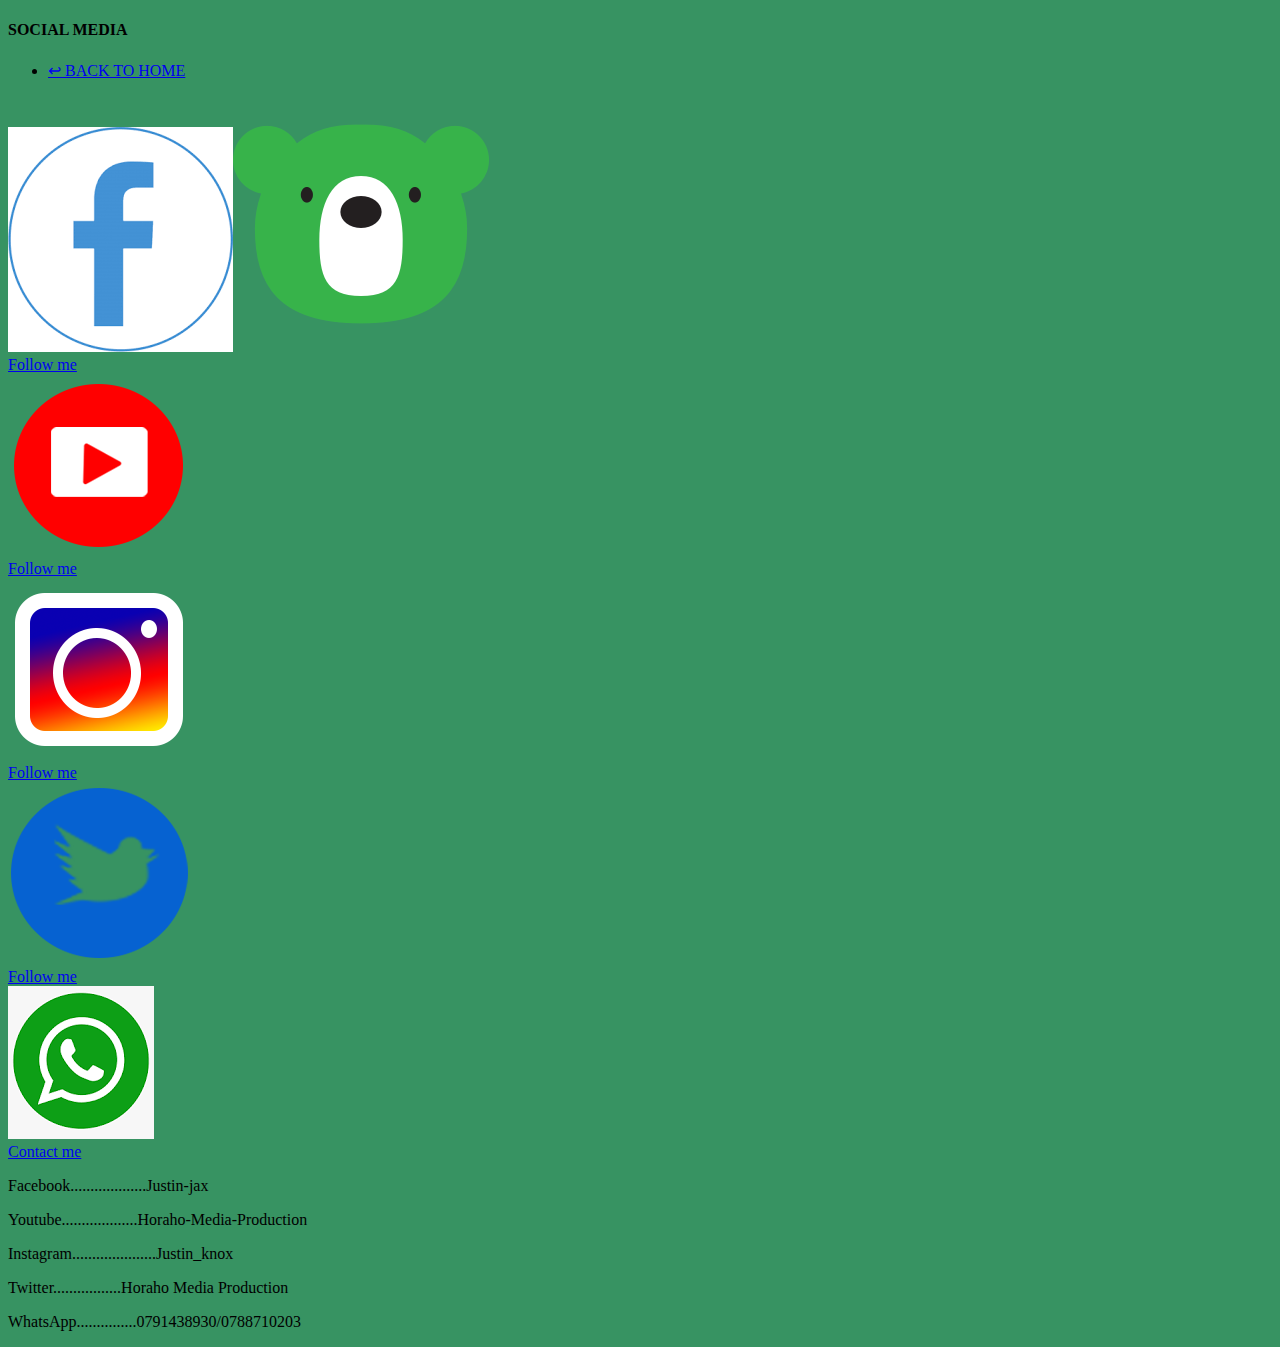
==== social.html @ 60962ede "existing compressed" ====
<!DOCTYPE html>
<html>
<head>

	<meta charset="utf-8">

    <link rel="stylesheet" type="text/css" href="Media.css">

	<link rel="icon" href="MINE.ico">

	<title> H.and.M.inc/ Social Media</title>

</head>

<body bgcolor="379362">

	<div class="active">

	<h4>SOCIAL MEDIA</h4>

		<div id="main">
			<nav>
				<ul>
					<li><a href="h.html" class="ac tive">↩ BACK TO HOME</a></li>
					</ul>
			</nav>
			<img src="download.png"><img src="MINE.ico" class="icon">

			<li><a href="https://www.facebook.com/profile.php?id=100072262425325" class="png" >Follow me</a></li>

			<img src="youtube.png">

			<li><a href="https://www.youtube.com/channel/UC40_WTpDWEFuKfVG90c-nzA" class="png" >Follow me</a></li>

			<img src="ig.png">

			<li><a href="https://www.instagram.com/___justin__knox__/
" class="png" >Follow me</a></li>

			<img src="twitter.png">
			<li><a href="https://www.twitter.com/horahomediaproduction" class="png" >Follow me</a></li>
			<img src="tsap.png">
			<li><a href="tsap.txt" class="png" >Contact me</a></li>
			<p class="fb">Facebook...................Justin-jax</p>
			<p class="yt">Youtube...................Horaho-Media-Production</p>
			<p class="ig">Instagram.....................Justin_knox</p>
			<p class="twit">Twitter.................Horaho Media Production</p>
			<p class="tsap">WhatsApp...............0791438930/0788710203</p>

			
	</body>
</html>
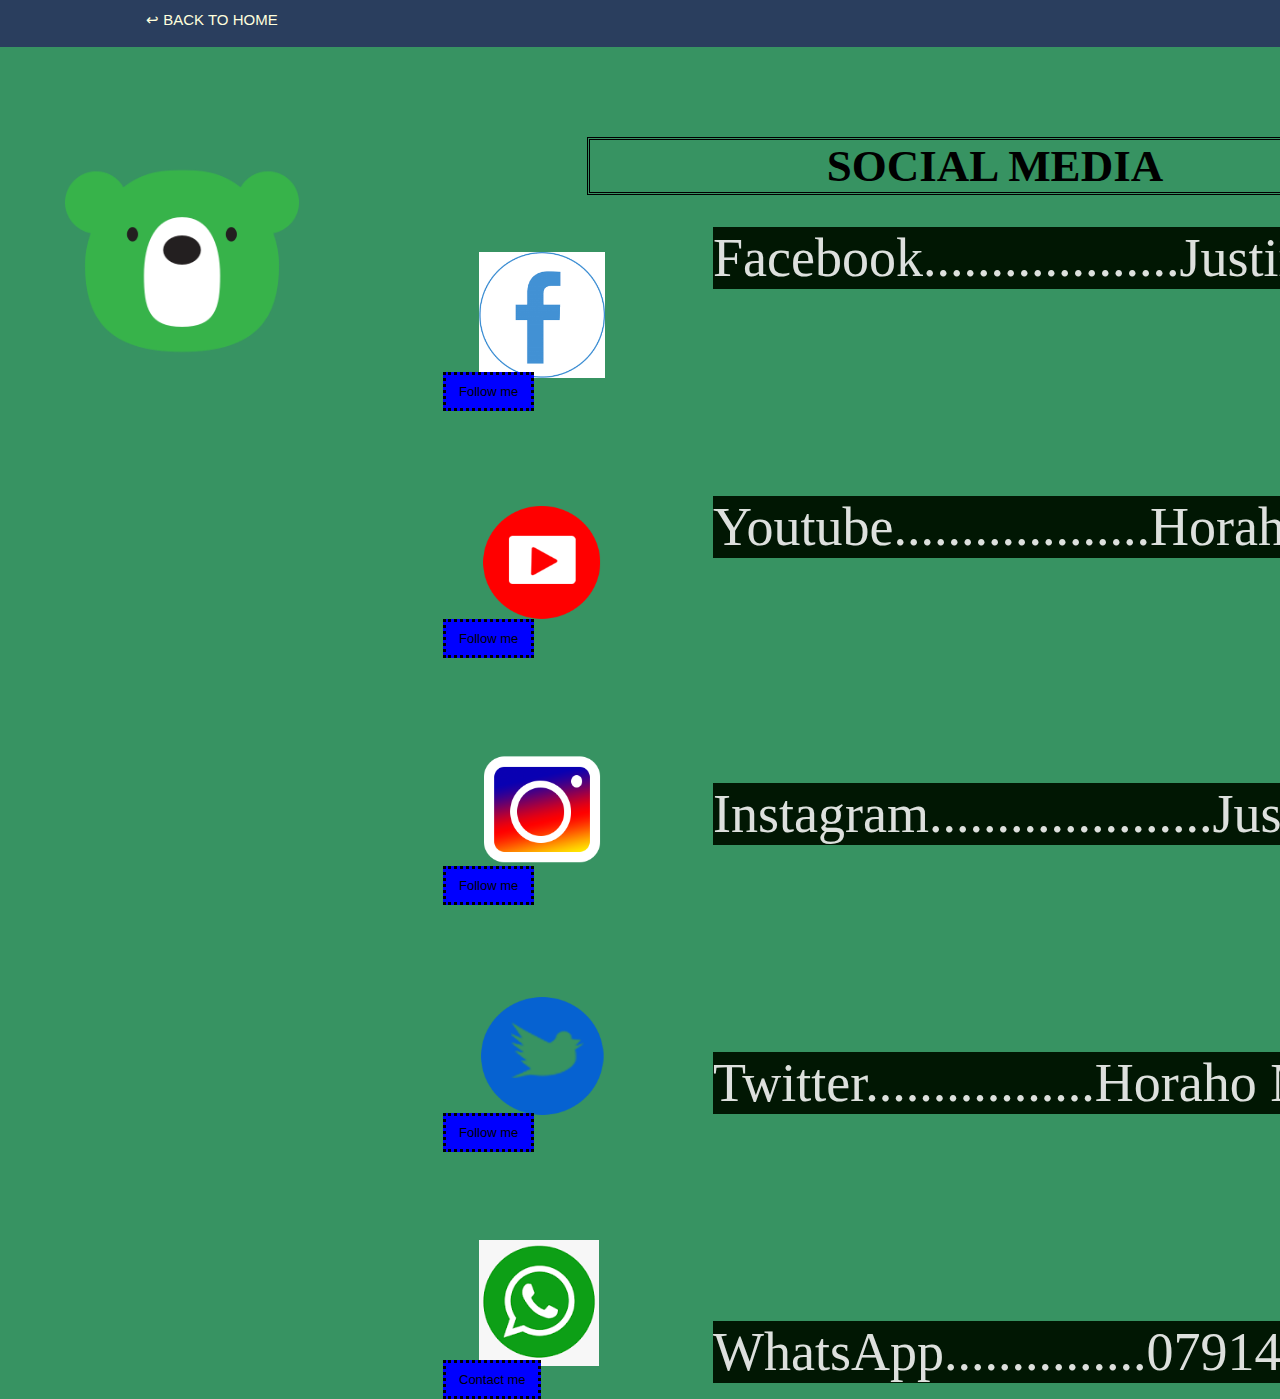
==== commit 93701534: "Update social.html" ====
--- a/social.html
+++ b/social.html
@@ -4,7 +4,7 @@
 
 	<meta charset="utf-8">
 
-    <link rel="stylesheet" type="text/css" href="Media.css">
+    <link rel="stylesheet" type="text/css" href="media.css">
 
 	<link rel="icon" href="MINE.ico">
 
@@ -21,7 +21,7 @@
 		<div id="main">
 			<nav>
 				<ul>
-					<li><a href="h.html" class="ac tive">↩ BACK TO HOME</a></li>
+					<li><a href="index.html" class="ac tive">↩ BACK TO HOME</a></li>
 					</ul>
 			</nav>
 			<img src="download.png"><img src="MINE.ico" class="icon">
@@ -49,4 +49,4 @@
 
 			
 	</body>
-</html>+</html>
--- a/media.css
+++ b/media.css
@@ -0,0 +1,152 @@
+h4{
+	text-align: center;
+	font-size:5vh;
+	margin-top: 14vh;
+	border-style: double;
+	width: 90vh;
+	margin-left: 64vh;
+}
+#main{
+	stop-color: rgb(42,62,94);
+	background: rgba(42,62,94);
+	width: 207.9vh;
+	height: 60px;
+	background-size: cover
+	background: center;
+	margin-top: -29.8vh;
+	margin-left: -2vh;
+}
+#main nav ul li {
+	list-style-type:none;
+	margin-left: 100px;
+	margin-top: 30px;
+	display: inline-table;
+	margin-right:0. 8px;
+	line-height:5px;
+
+}	
+#main nav ul li a  {
+	text-decoration: none;
+	color: #ffd;
+	font-size: 15PX;
+	font-style: #fad;
+	padding: 12px 13px;
+	transition: 0.5s all ease-out;
+	font-family: "Quicksand" ,sans-serif; 
+}
+#main nav ul li a .active,
+#main nav ul li a:hover {
+	background:#fd4a47;
+	color: #fff;
+	transition: 0.4s all ease-out; 
+}
+li a  {
+	text-decoration: none;
+	color: #ffd;
+	font-size: 13PX;
+	font-style: #fad;
+	padding: 9px 13px;
+	transition: 0.5s all ease-out;
+	font-family: "Quicksand" ,sans-serif; 
+}
+ li a .active,
+ li a:hover {
+	background:#fd4a47;
+	color: #fff;
+	transition: 0.4s all ease-out; 
+	font-size: 2vh;
+}
+h5{
+	margin-top: -19vh;
+	margin-left: 69vh;
+	font-size: 2vh
+}
+ins ul li a{
+	background: black;
+	list-style-type:none;
+	margin-left: 100px;
+	margin-top: 18vh;
+	display: inline-table;
+	margin-right:0. 8px;
+	line-height:5px;
+}
+ins ul li a{
+	text-decoration: none;
+	color: #ffd;
+	font-size: 6vh;
+	margin-left: 160vh;
+	font-style: #fad;
+	padding: 22px 10px;
+	font-family: "Quicksand" ,sans-serif; 
+}
+ins ul li a .active;
+ins ul li a :hover{
+	background:#fd4a47;
+	color: #fff;
+	transition: 0.4s all ease-out; 
+	font-size: 2vh;
+
+}
+.png{
+	margin-left: 50vh;
+	border:dotted;
+	color: black;
+	background-color: blue;
+	font-size: vh
+}
+img{
+	margin-top: 11vh;
+	height: 14vh;
+	margin-left: 54vh;
+}
+.fb{
+	size: 6vh;
+	font-size: 6vh;
+	margin-left: 80vh;
+	margin-top: -129vh;
+	color:#fffd;
+	background-color: rgba(1,23,3)
+	;width: 127vh;
+}
+.yt{
+	margin-left: 80vh;
+	margin-top: 23vh;
+	font-size: 6vh;
+    color:#fffd;
+    background-color: rgba(1,23,3);
+    width: 127vh;
+}
+.ig{
+	margin-left: 80vh;
+	margin-top: 25vh;
+	font-size: 6vh;
+    color:#fffd;
+    background-color: rgba(1,23,3);
+    width: 127vh;
+}
+.twit{
+	margin-left: 80vh;
+	margin-top: 23vh;
+	font-size: 6vh;
+    color:#fffd;
+    background-color: rgba(1,23,3);
+    width: 127vh;
+}
+.tsap{
+	margin-left: 80vh;
+	font-size: 6vh;
+	margin-top: 23vh;
+	color:#fffd;
+	background-color: rgba(1,23,3);
+	width: 127vh;
+}
+.icon{
+	margin-left: -60vh;
+	height: 26vh
+
+}
+.active{
+	border:double;
+	height: 2px;
+	width: 1px
+}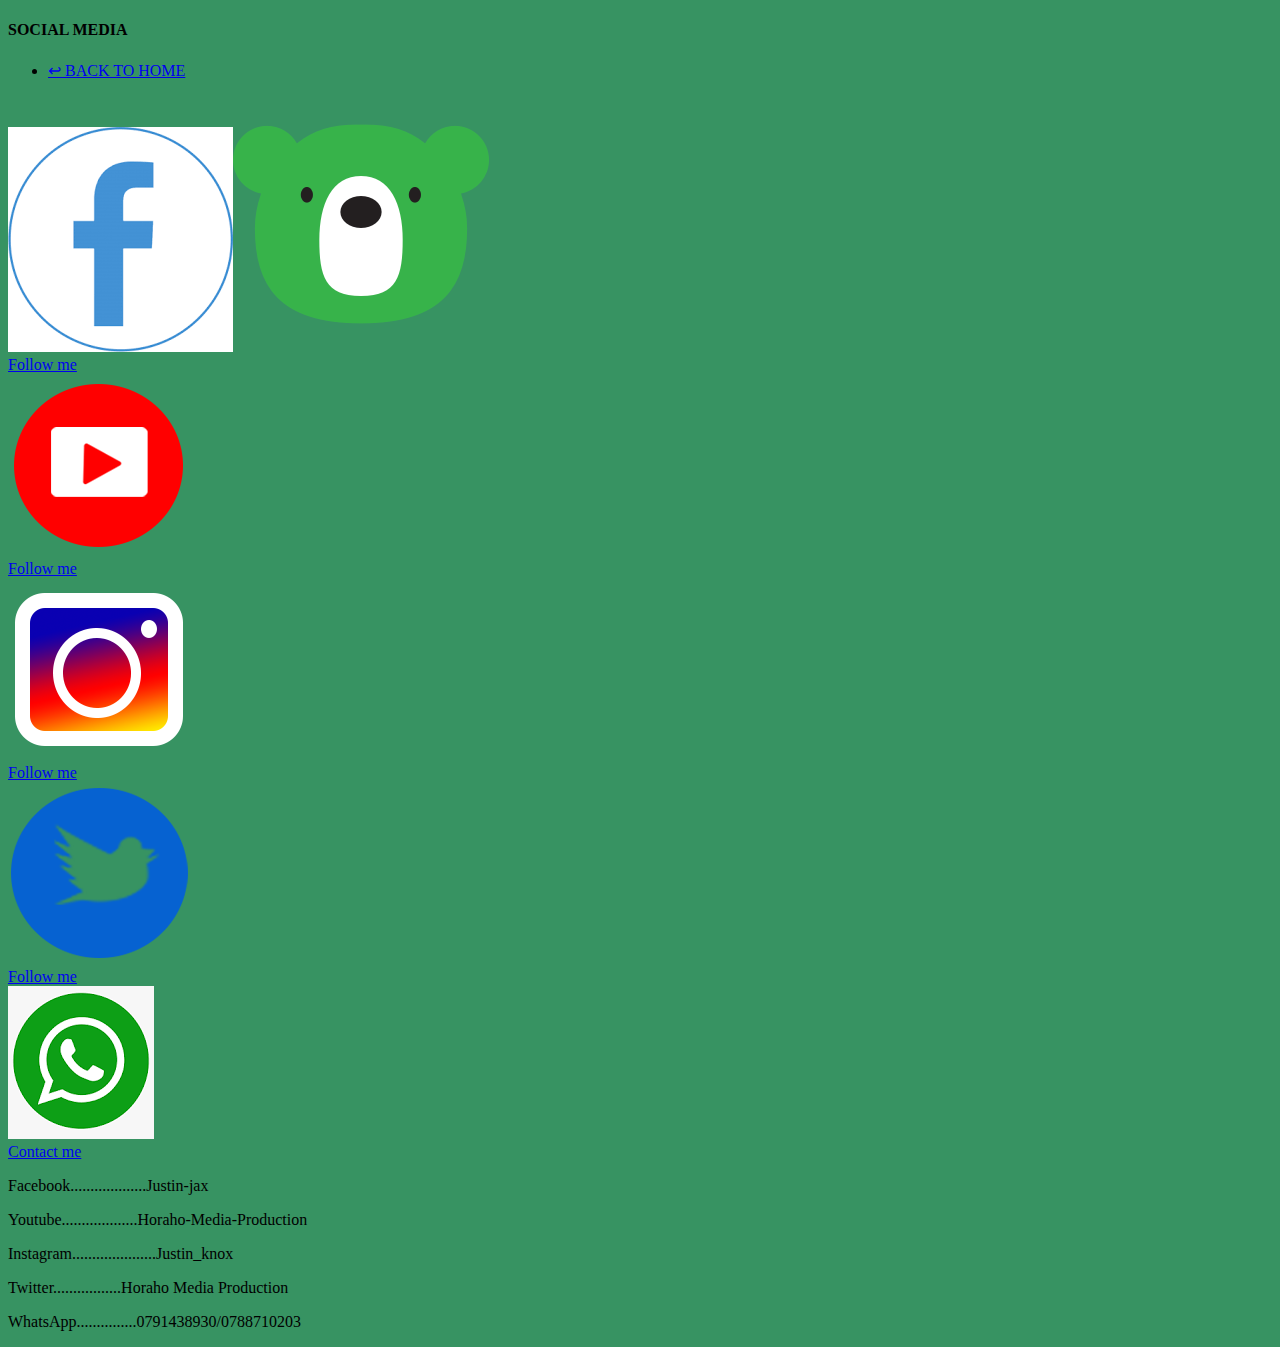
==== commit c016b73d: "updated" ====
--- a/social.html
+++ b/social.html
@@ -4,7 +4,7 @@
 
 	<meta charset="utf-8">
 
-    <link rel="stylesheet" type="text/css" href="media.css">
+    <link rel="stylesheet" type="text/css" href="lock.css">
 
 	<link rel="icon" href="MINE.ico">
 
@@ -38,9 +38,9 @@
 " class="png" >Follow me</a></li>
 
 			<img src="twitter.png">
-			<li><a href="https://www.twitter.com/horahomediaproduction" class="png" >Follow me</a></li>
+			<li><a href="https://www.twitter.com/horahomedia" class="png" >Follow me</a></li>
 			<img src="tsap.png">
-			<li><a href="tsap.txt" class="png" >Contact me</a></li>
+			<li><a href="tsap.html" class="png" >Contact me</a></li>
 			<p class="fb">Facebook...................Justin-jax</p>
 			<p class="yt">Youtube...................Horaho-Media-Production</p>
 			<p class="ig">Instagram.....................Justin_knox</p>
